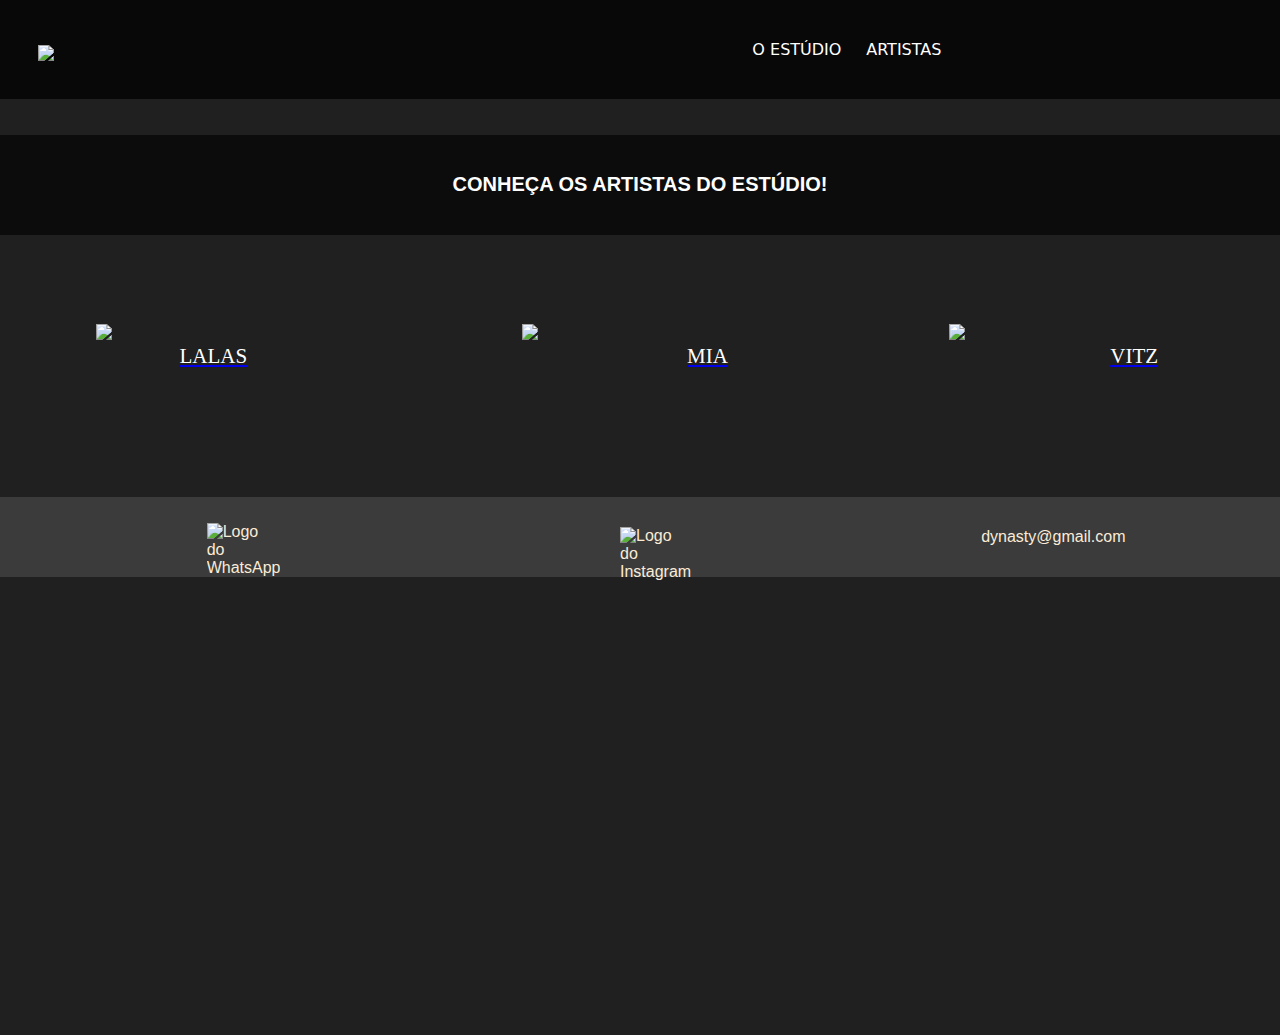
==== artistas.html @ 72128105 "tudo" ====
<!DOCTYPE html>
<html lang="pt-br">
<head>
    <link rel="stylesheet" href="./style.css">
    <meta charset="UTF-8">
    <meta name="viewport" content="width=device-width, initial-scale=1.0">
    <link rel="icon" href="https://o.remove.bg/downloads/9dadcb80-2cb0-4470-968f-cc65feff5feb/image-removebg-preview.png"/>
    <title>DYNASTY TATTOO SHOP</title>
</head>
<body>
  <header class="header">
    <div class="logo">
      <a href="./index.html">
        <img src="./imgs/image-removebg-preview.png" width="20%">
      </a>
    </div>
    <nav>
      <a class="head" href="./estudio.html">O ESTÚDIO</a>
      <a class="head" href="./artistas.html">ARTISTAS</a>
    </nav>
  </header>

  <div class="artistas">
  <h1 >CONHEÇA OS ARTISTAS DO ESTÚDIO!</h1>
  </div>

  <div class="art">
    <div class="lalas">
      <a href="./lalas.html">
        <img src="./imgs/lalas.jpeg" width="100%">
          <div class="lalasnome">LALAS</div>
      </a>
    </div>

    <div class="mia">
      <a href="./mia.html">
        <img src="./imgs/mia.jpeg" width="100%">
          <div class="mianome">MIA</div>
      </a>
    </div>

    <div class="vitz">
      <a href="./vitz.html">
        <img src="https://pps.whatsapp.net/v/t61.24694-24/345053221_253284460567144_4389935047136500472_n.jpg?ccb=11-4&oh=01_AdSY1dUMC1kItOQWEl7f5KbfZf_6vAfEWsBeww1Y5Jrc8A&oe=64B0B6D5" width="100%">
          <div class="vitznome">VITZ</div>
      </a>
    </div>
    </div>
  </div>

  <footer>
    <div class="logo-whatsapp">
      <a href="https://api.whatsapp.com/send?text=Ol%C3%A1,%20gostaria%20de%20entrar%20em%20contato!" target="_blank">
        <img src="https://logodownload.org/wp-content/uploads/2015/04/whatsapp-logo-png-0.png" alt="Logo do WhatsApp" style="width: 70%; margin-top: 15%;">
      </a>
    </div>
    <div class="logo-instagram">
      <a href="https://www.instagram.com/dynastytattooshop/" target="_blank">
        <img src="https://png.pngtree.com/png-vector/20221018/ourmid/pngtree-instagram-social-platform-icon-png-image_6315976.png" alt="Logo do Instagram" style="width: 50%; margin-top: 25%;">
      </a>
    </div>
    <div>
      <a href="mailto:seu_email@gmail.com">dynasty@gmail.com</a>
    </div>
  </footer>
  
</body>
</html>
---- style.css ----
/*index.html*/

* { 
  margin: 0 auto;
  box-sizing: border-box;
  padding: 0;
}

html, body {
  height: 100%;
}

body {
  background-color: #202020;
}

.bloco {
  background-color:#0c0c0c;
  width:100%;
  max-width: 100%;
  height: 10%;
  margin-top: 11vh;
}

.bv {
  color: white;
  text-align: center;
 padding-top: 1%;
 font-family: 'Franklin Gothic Medium', 'Arial Narrow', Arial, sans-serif;

}

.dnys {
  display: flex;
  justify-content: space-between;
  background-color: #161616;
}

.fotosMain {
  width: 60%;
  margin: 0%;
}

@media screen and (max-width: 720px){
  .bloco{
    height: 8%;
  }
    .fotosMain{
      width: 100%;
    }
}

.inicio {
  color: antiquewhite;
  width: 30%;
  text-align:center;
  font-family:'Franklin Gothic Medium', 'Arial Narrow', Arial, sans-serif;
  margin-top: 4%;
  margin-inline-end: 20%;
  font-size: larger;
  line-height: 5vh;
 
}

@media (max-width: 720px) {
  .dnys {
    flex-direction: column;
    align-items: center;
  }
    .inicio {
      margin-inline-start: 15%;
      width: 80%;
      margin-bottom: 5%;
    }
}
header {
    background-color: #080808;
    height: 11vh;
    display: flex;
    align-items: center;
    top:0;
    left: 0;
    width: 100%;
    position: fixed;
  }
  
.logo {
  color: white;
  font-size: 24px;
  font-weight: bold;
  margin-top: 0.6%;
  margin-left: 3%;
}
  
nav {
  display: flow-root;
}
  
  .head {
    color: rgb(255, 255, 255);
    text-decoration: none;
    margin-left: 1.3em;
    font-family: system-ui;
    justify-content: space-around;

  }

  @media screen and (max-width: 720px){
    .logo {
      width: 100%;
      margin-left: 8%;
    }
      .head {
       width: 100%;
      }
  }

  .visit {
    font-family: 'Franklin Gothic Medium', 'Arial Narrow', Arial, sans-serif;
    color: antiquewhite;
    padding-top: 2%;
    padding-bottom: 1%;
    margin-inline-start: 4%;
  }


  /*vitz.html*/

 
  .box {
    padding: 0%;
    box-sizing: border-box;
    overflow: hidden;
    margin: 5%;
    align-content: center;
    justify-content: space-between;
    margin-top: 10%;
    max-width:100%;
  }

  .imgV {
    transition: transform 0.3s ease;
    max-width: 100%;
    
  }
  
  .imgV:hover {
    transform: scale(1.1);
  }

  .tatuadora_crop {
    width: 200px;
    border-radius: 300px;
    margin-left: 15%;
    transition: transform 0.3s ease;
    max-width:100%;
  }
  
  .tatuadora_crop:hover {
    transform: scale(1.1);
  }

  .background-section {
    background-color: #2c2c2c;
    position: relative;
    display: inline-block;
    height: 30%;
    width: 100%;
  }    

  .nomeVitz {
    color:rgb(255, 255, 255);
    margin-inline-start: 70%;
    font-family: Arial, Helvetica, sans-serif;
    font-weight: bold;
    display: block; 
    font-size: larger;
    margin-bottom: 2%;
  }

.nomeText {
  color:rgb(255, 255, 255);
  margin-inline-start: 2vw;
  margin-inline-end: 1vw;
  word-wrap: break-word;
  font-family: Arial, Helvetica, sans-serif;
  font-weight: bold;
  display: block; 
  line-height: 2em;
  margin-top: 2%;
}  

@media screen and (max-width:720px) {
  .box {
    flex-direction: column;
    align-items: center;
  }
  .imgV {
    width: 100%;
  }
  .tatuadora_crop {
    margin-top: 10%;
    margin-inline-start: 35%;
  }

  .nomeVitz {
    width:100%;
    margin-left: 2%;
  }

  .nomeText {
    margin-top: 5%;
    margin-inline-start: 10%;
    width: 80%;
    margin-bottom: 5%;
  }
  .background-section {
    height: fit-content;
  }
  .logo {
    width:100%;
    margin-left: 8%;
  }
  .head {
    width: 100%;
  }
}

/*artistas.index*/

.nome {
  color:rgb(255, 255, 255);
  width: 20px;
  border-radius: 300px;
  margin-left: 10%;
  transition: transform 0.3s ease;
  word-wrap: break-word;
  font-family: Arial, Helvetica, sans-serif;
  font-weight: bold;
  display: block; 
 text-align: center;
 padding-bottom: 1.2em;
}    

p{
  line-height: 30px;
}

.icones{
  display: inline-block;
  margin-left: 10vh;
  align-items: center;
}

.lalas{
  margin: 0%;
  width: 235px;

}

.lalas:hover{
  transform: scale(1.1);
}

.mia{
  margin: 0%;
  width: 235px;

}

.mia:hover{
  transform: scale(1.1);
}

.vitz{
  margin: 0%;
  width: 235px;

}

.vitz:hover{
  transform: scale(1.1);
}

.lalasnome{
  color: rgb(255, 255, 255);
  text-align: center;
  font-size: 21px;
}

.mianome{
  color: rgb(255, 255, 255);
  text-align: center;
  font-size: 21px;
  margin-left: 15vh;
}

.vitznome{
  color: rgb(255, 255, 255);
  text-align: center;
  font-size: 21px;
  margin-left: 15vh;
}

.art {
  width: 100%;
  max-width: 100%;
  display: flex;
  justify-content: space-around;
  margin-bottom: 10%;
  margin-top: 7%
  
}

h1{
  color: rgb(255, 255, 255);
  margin-top: 15vh;
  font-family:'Franklin Gothic Medium', 'Arial Narrow', Arial, sans-serif;
  letter-spacing: 60%;
  text-align: center;
  font-size: 20px;
  padding: 3%;
}
.artistas {
  background-color: #0c0c0c;
}

@media screen and (max-width: 720px) {
  .logo {
    width:100%;
    margin-left: 8%;
  }
  .head {
    width: 100%;
  }
}

.bod {
  background-color:#0c0c0c;
}

.oestudiO {
  width: 100%;
  max-width: 100%;
  
}

.boxstudio{
  padding: 0%;
  box-sizing: border-box;
  overflow: hidden;
  align-content: center;
  justify-content: space-between;
  max-width:100%;
  height: 400px;
}

.tras {
  background-color: #161616;
}

.oestudiop {
  font-family: 'Franklin Gothic Medium', 'Arial Narrow', Arial, sans-serif;
  color:antiquewhite;
  line-height: 2em;
  margin-inline-start: 13%;
  margin-inline-end: 13%;
  font-size: larger;
}

@media screen and (max-width: 720px) {
  .oestudio{
    flex-direction: column;
    align-items: center;
  }
  .boxstudio {
    width:fit-content;
  }
  .art {
    width: 100%;
    flex-direction: column;
    align-items: center;
  }
}

body {
  margin: 0;
  padding: 0;
}

footer {
  background-color: rgb(59, 59, 59);
  padding: 20px;
  display: grid;
  grid-template-columns: repeat(3, 1fr);
  align-items: center;
  justify-items: center;
}

footer a {
  text-decoration: none;
  color:antiquewhite;
  font-family: 'Franklin Gothic Medium', 'Arial Narrow', Arial, sans-serif;

}

.logo-whatsapp,
.logo-instagram {
  width: 40px;
  height: 40px;
}
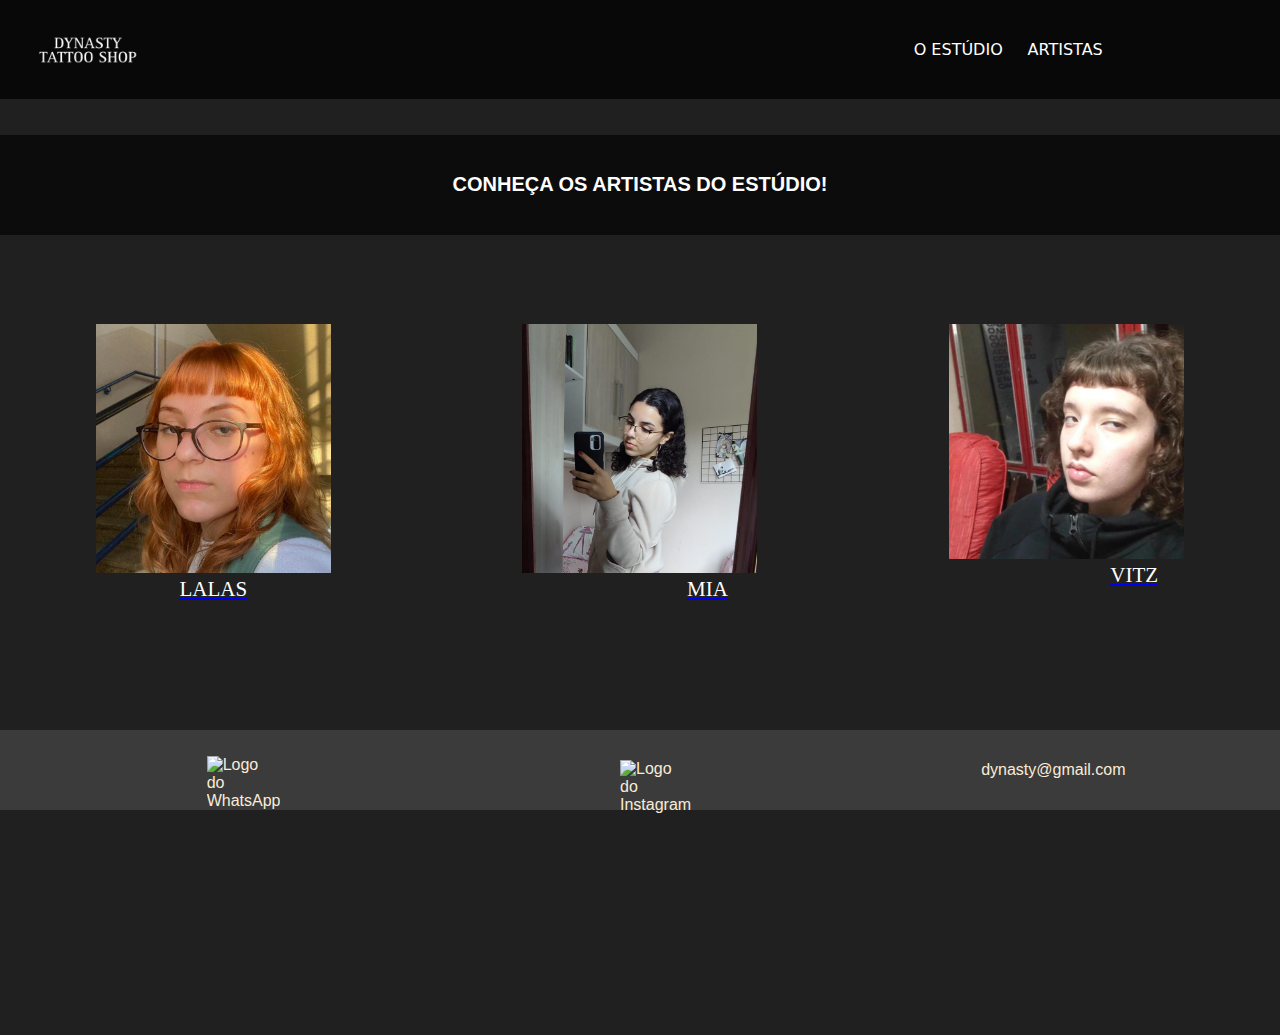
==== commit 8f61f86b: "mudando.img" ====
--- a/artistas.html
+++ b/artistas.html
@@ -4,14 +4,14 @@
     <link rel="stylesheet" href="./style.css">
     <meta charset="UTF-8">
     <meta name="viewport" content="width=device-width, initial-scale=1.0">
-    <link rel="icon" href="https://o.remove.bg/downloads/9dadcb80-2cb0-4470-968f-cc65feff5feb/image-removebg-preview.png"/>
+    <link rel="icon" href="./img/sigla.png"/>
     <title>DYNASTY TATTOO SHOP</title>
 </head>
 <body>
   <header class="header">
     <div class="logo">
       <a href="./index.html">
-        <img src="./imgs/image-removebg-preview.png" width="20%">
+        <img src="./img/logo.png" width="20%">
       </a>
     </div>
     <nav>
@@ -27,21 +27,21 @@
   <div class="art">
     <div class="lalas">
       <a href="./lalas.html">
-        <img src="./imgs/lalas.jpeg" width="100%">
+        <img src="./img/lalas.jpeg" width="100%">
           <div class="lalasnome">LALAS</div>
       </a>
     </div>
 
     <div class="mia">
       <a href="./mia.html">
-        <img src="./imgs/mia.jpeg" width="100%">
+        <img src="./img/mia.jpeg" width="100%">
           <div class="mianome">MIA</div>
       </a>
     </div>
 
     <div class="vitz">
       <a href="./vitz.html">
-        <img src="https://pps.whatsapp.net/v/t61.24694-24/345053221_253284460567144_4389935047136500472_n.jpg?ccb=11-4&oh=01_AdSY1dUMC1kItOQWEl7f5KbfZf_6vAfEWsBeww1Y5Jrc8A&oe=64B0B6D5" width="100%">
+        <img src="./img/vitz.jpg" width="100%">
           <div class="vitznome">VITZ</div>
       </a>
     </div>
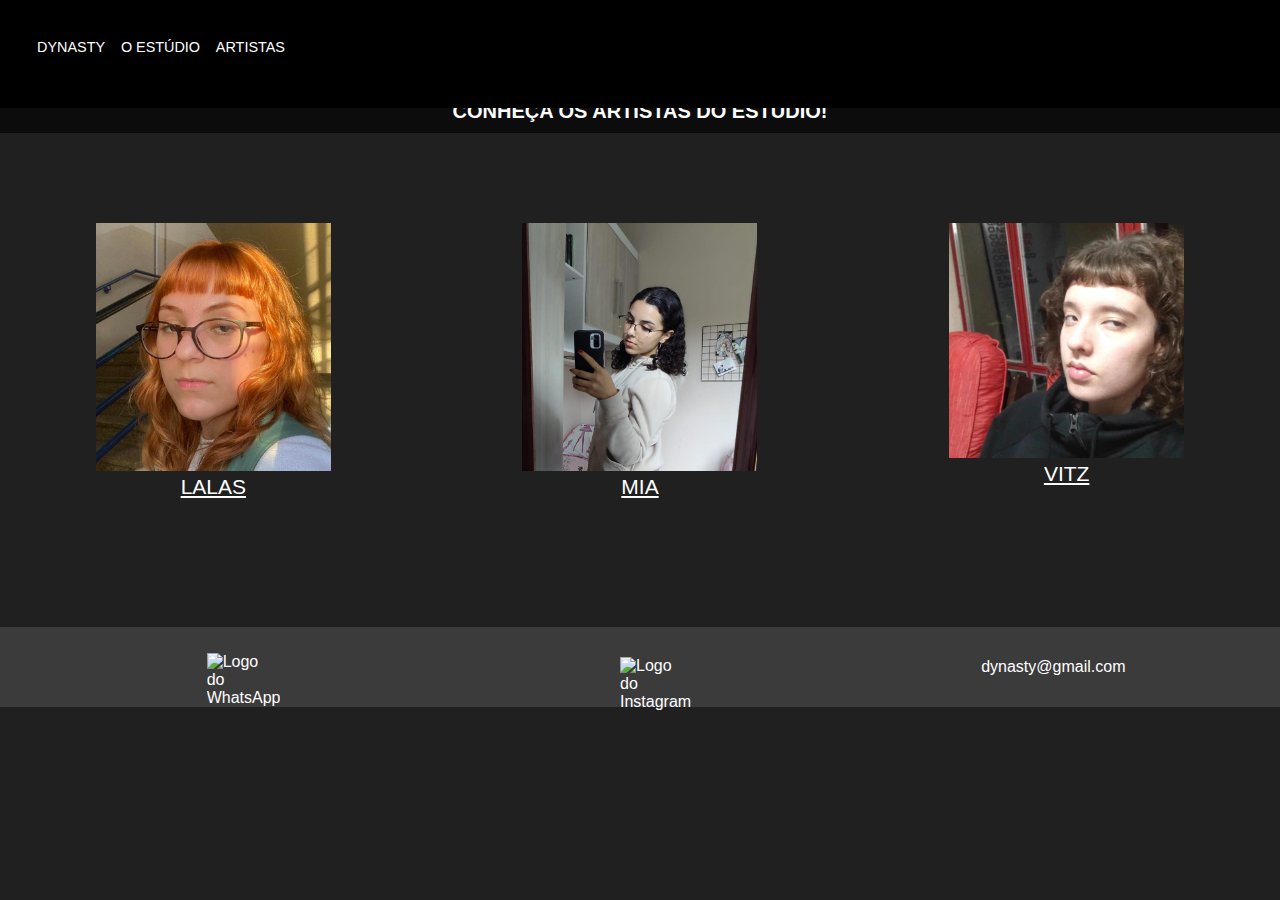
==== commit 163486dc: "jesus" ====
--- a/artistas.html
+++ b/artistas.html
@@ -4,21 +4,22 @@
     <link rel="stylesheet" href="./style.css">
     <meta charset="UTF-8">
     <meta name="viewport" content="width=device-width, initial-scale=1.0">
-    <link rel="icon" href="./img/sigla.png"/>
+    <link rel="icon" href="./img/sigla.png" alt="Sigla da logo do estudio, são 4 letras D, Y, N, S em letra bastão, fonte arial em cor branca"/>
     <title>DYNASTY TATTOO SHOP</title>
 </head>
 <body>
-  <header class="header">
-    <div class="logo">
-      <a href="./index.html">
-        <img src="./img/logo.png" width="20%">
-      </a>
-    </div>
-    <nav>
-      <a class="head" href="./estudio.html">O ESTÚDIO</a>
-      <a class="head" href="./artistas.html">ARTISTAS</a>
-    </nav>
-  </header>
+  <nav>
+    <ul class="topnav"> <!-- Defina uma classe a Ul -->
+      <li><a href="./index.html">DYNASTY</a></li>
+      <li><a href="./estudio.html">O ESTÚDIO</a></li>
+      <li><a href="./artistas.html">ARTISTAS</a></li>
+      <li class="icon"><!--Inclui o ícone do responsivo na lista-->
+        <a href="javascript:void(0);" onclick="myFunction()">&#9776;
+        </a><!--Chama a função javascript no evento click do icon-->
+      </li>
+    </ul>
+  </nav>
+<script src="./script.js"></script>
 
   <div class="artistas">
   <h1 >CONHEÇA OS ARTISTAS DO ESTÚDIO!</h1>
@@ -27,21 +28,21 @@
   <div class="art">
     <div class="lalas">
       <a href="./lalas.html">
-        <img src="./img/lalas.jpeg" width="100%">
+        <img src="./img/lalas.jpeg" width="100%" alt="Imagem de um dos artistas do estúdio, ruiva com óculos, olhos castanhos e pele clara">
           <div class="lalasnome">LALAS</div>
       </a>
     </div>
 
     <div class="mia">
       <a href="./mia.html">
-        <img src="./img/mia.jpeg" width="100%">
+        <img src="./img/mia.jpeg" width="100%" alt="Imagem de um dos artistas do estúdio, cabelo castanho escuro com óculos, olhos castanhos e pele clara">
           <div class="mianome">MIA</div>
       </a>
     </div>
 
     <div class="vitz">
       <a href="./vitz.html">
-        <img src="./img/vitz.jpg" width="100%">
+        <img src="./img/vitz.jpg" width="100%" alt="Imagem de um dos artistas do estúdio, cabelo castanho, olhos castanhos e pele clara">
           <div class="vitznome">VITZ</div>
       </a>
     </div>
@@ -60,7 +61,7 @@
       </a>
     </div>
     <div>
-      <a href="mailto:seu_email@gmail.com">dynasty@gmail.com</a>
+      <a href="mailto:seu_email@gmail.com" alt="E-mail da empresa">dynasty@gmail.com</a>
     </div>
   </footer>
   
--- a/style.css
+++ b/style.css
@@ -51,7 +51,7 @@
 }
 
 .inicio {
-  color: antiquewhite;
+  color: rgb(255, 255, 255);
   width: 30%;
   text-align:center;
   font-family:'Franklin Gothic Medium', 'Arial Narrow', Arial, sans-serif;
@@ -81,7 +81,6 @@
     top:0;
     left: 0;
     width: 100%;
-    position: fixed;
   }
   
 .logo {
@@ -117,7 +116,7 @@
 
   .visit {
     font-family: 'Franklin Gothic Medium', 'Arial Narrow', Arial, sans-serif;
-    color: antiquewhite;
+    color: rgb(255, 255, 255);
     padding-top: 2%;
     padding-bottom: 1%;
     margin-inline-start: 4%;
@@ -134,7 +133,6 @@
     margin: 5%;
     align-content: center;
     justify-content: space-between;
-    margin-top: 10%;
     max-width:100%;
   }
 
@@ -142,10 +140,6 @@
     transition: transform 0.3s ease;
     max-width: 100%;
     
-  }
-  
-  .imgV:hover {
-    transform: scale(1.1);
   }
 
   .tatuadora_crop {
@@ -154,10 +148,6 @@
     margin-left: 15%;
     transition: transform 0.3s ease;
     max-width:100%;
-  }
-  
-  .tatuadora_crop:hover {
-    transform: scale(1.1);
   }
 
   .background-section {
@@ -258,48 +248,40 @@
 
 }
 
-.lalas:hover{
-  transform: scale(1.1);
-}
-
 .mia{
   margin: 0%;
   width: 235px;
 
 }
 
-.mia:hover{
-  transform: scale(1.1);
-}
-
 .vitz{
   margin: 0%;
   width: 235px;
 
-}
-
-.vitz:hover{
-  transform: scale(1.1);
 }
 
 .lalasnome{
   color: rgb(255, 255, 255);
   text-align: center;
   font-size: 21px;
+  font-family: 'Franklin Gothic Medium', 'Arial Narrow', Arial, sans-serif;
+  text-decoration: underline;
 }
 
 .mianome{
   color: rgb(255, 255, 255);
   text-align: center;
+  font-family: 'Franklin Gothic Medium', 'Arial Narrow', Arial, sans-serif;
   font-size: 21px;
-  margin-left: 15vh;
+  text-decoration: underline;
 }
 
 .vitznome{
   color: rgb(255, 255, 255);
   text-align: center;
+  font-family: 'Franklin Gothic Medium', 'Arial Narrow', Arial, sans-serif;
   font-size: 21px;
-  margin-left: 15vh;
+  text-decoration: underline;
 }
 
 .art {
@@ -314,7 +296,6 @@
 
 h1{
   color: rgb(255, 255, 255);
-  margin-top: 15vh;
   font-family:'Franklin Gothic Medium', 'Arial Narrow', Arial, sans-serif;
   letter-spacing: 60%;
   text-align: center;
@@ -361,7 +342,7 @@
 
 .oestudiop {
   font-family: 'Franklin Gothic Medium', 'Arial Narrow', Arial, sans-serif;
-  color:antiquewhite;
+  color:rgb(255, 255, 255);
   line-height: 2em;
   margin-inline-start: 13%;
   margin-inline-end: 13%;
@@ -399,7 +380,7 @@
 
 footer a {
   text-decoration: none;
-  color:antiquewhite;
+  color:rgb(255, 255, 255);
   font-family: 'Franklin Gothic Medium', 'Arial Narrow', Arial, sans-serif;
 
 }
@@ -408,4 +389,119 @@
 .logo-instagram {
   width: 40px;
   height: 40px;
-}+}
+
+/*bemvindo.html*/
+.ml10 {
+  font-size: 200%;
+}
+
+.letter {
+  display: inline-block;
+}
+
+/*carrossel*/
+
+.carrossel{
+  text-align: center;
+  margin-top: 100px;
+}
+
+*{font-family: 'Franklin Gothic Medium', 'Arial Narrow', Arial, sans-serif;margin:0;padding:0;}
+
+h1,h2{
+  padding-top:100px;
+  padding-bottom:10px;
+}
+
+#centro{
+  line-height:5em;
+  text-align:center;
+  margin:0 auto;
+  font-size:1.30em;
+}
+
+#centro a{
+  text-decoration:none; /*Remove o underline do Link a*/
+}
+
+/* Início da estilização do MENU RESPONSIVO classe: topnav */
+
+	/* Remove as margens, define tamanho do menu para 100%, e adiciona uma cor de fundo */
+	ul.topnav {
+    background:#000000;
+		position: absolute;
+		right: 0;
+		top: 0;
+    padding: 2%;
+		height: 12%;
+		line-height: 5%;
+    width:100%;
+	}
+
+	/* Coloca os itens da lista do Menu lado a lado, e flutua os itens para a esquerda */
+	ul.topnav li {
+				display: inline-block;
+				margin-left: 0.5em;
+				font-size: 0.9em;
+        float:left;
+	}
+
+	/* Estilo dos links dentro da lista */
+	ul.topnav li a {
+		display: block;
+		color: #fff;
+		text-decoration: none;
+		height: 3em;
+		line-height: 3em;
+		padding: 0 0.3em 0 0.3em;
+		outline: 0;
+	}
+
+	/* Altera a cor do link quando passa o mouse em cima*/
+	ul.topnav li a:hover {color:#d7d7d7;}
+
+	/* Esconde os itens da lista quando a resolução da tela for pequena */
+	ul.topnav li.icon {display: none; padding: 2%;}
+	
+	/* Quando a tela é menor do que 680 pixels de largura, ocultar todos os itens da lista. Mostra o item da lista que contém o link para abrir e fechar a nav superior (li.icon) */
+		@media screen and (max-width:680px) {
+		  ul.topnav li {display: none;}
+		  ul.topnav li.icon {
+			float: right;/*O ícone será exibido ao lado direito*/
+			display: inline-block;
+		  }
+		}
+
+		/*A classe responsiva é adicionada à ul superior com o JavaScript quando o usuário clica no ícone. Esta classe faz com que os itens principais do menu fiquem ok em telas menores */
+		@media screen and (max-width:680px) {
+		  ul.topnav.responsive {
+			position: relative;
+			background: rgba(0, 0, 0, 0.75); /*Fundo cinza*/
+			height:auto;
+			padding-top:15px;
+			padding-bottom:10px;
+			line-height:5px;
+			width:100%;
+			
+		  }
+		  ul.topnav.responsive li.icon {
+			position: absolute;
+			right: 0;
+			top: 0;
+		  }
+		  ul.topnav.responsive li {
+			 text-align:center; 
+			float: none;
+			padding:0;
+			display: inline;
+			
+		  }
+		  ul.topnav.responsive li a {
+			display: block;
+			padding:0;
+			text-align: left;
+			line-height:30px;
+			text-align:center;
+		  }
+		} /*FIM DO MENU RESPONSIVO*/